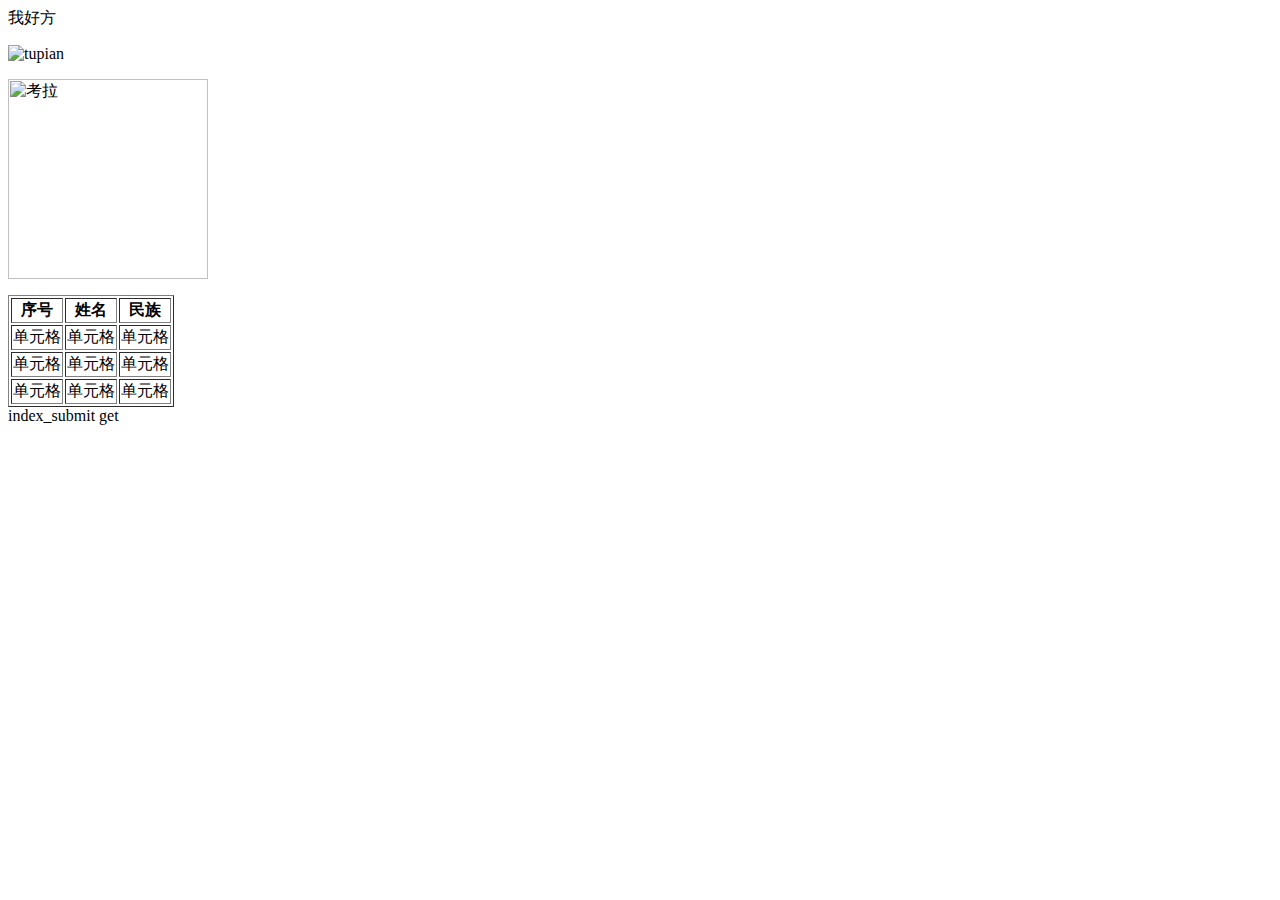
==== index.html @ b7d5998b "作业" ====
我好方
<!DOCTYPE html>
<html>
<head>
	<meta charset="utf-8">
</head>
<body>
	<p><img src="http://p4.so.qhimg.com/t0102672bd8a6bd290e.jpg" alt="tupian"></p>
	<p><img src="img/koala.jpg" alt="考拉" width="200"></p>
    <table border="1"> 
    <thead><th>序号</th><th>姓名</th><th>民族</th></thead>	
        <tr><td>单元格</td><td>单元格</td><td>单元格</td></tr>
        <tr><td>单元格</td><td>单元格</td><td>单元格</td></tr>
        <tr><td>单元格</td><td>单元格</td><td>单元格</td></tr>
    </table>
<form action="index_submit" method="get" accept-charset="utf-8">
	index_submit
	get
</form>

</body>
</html>
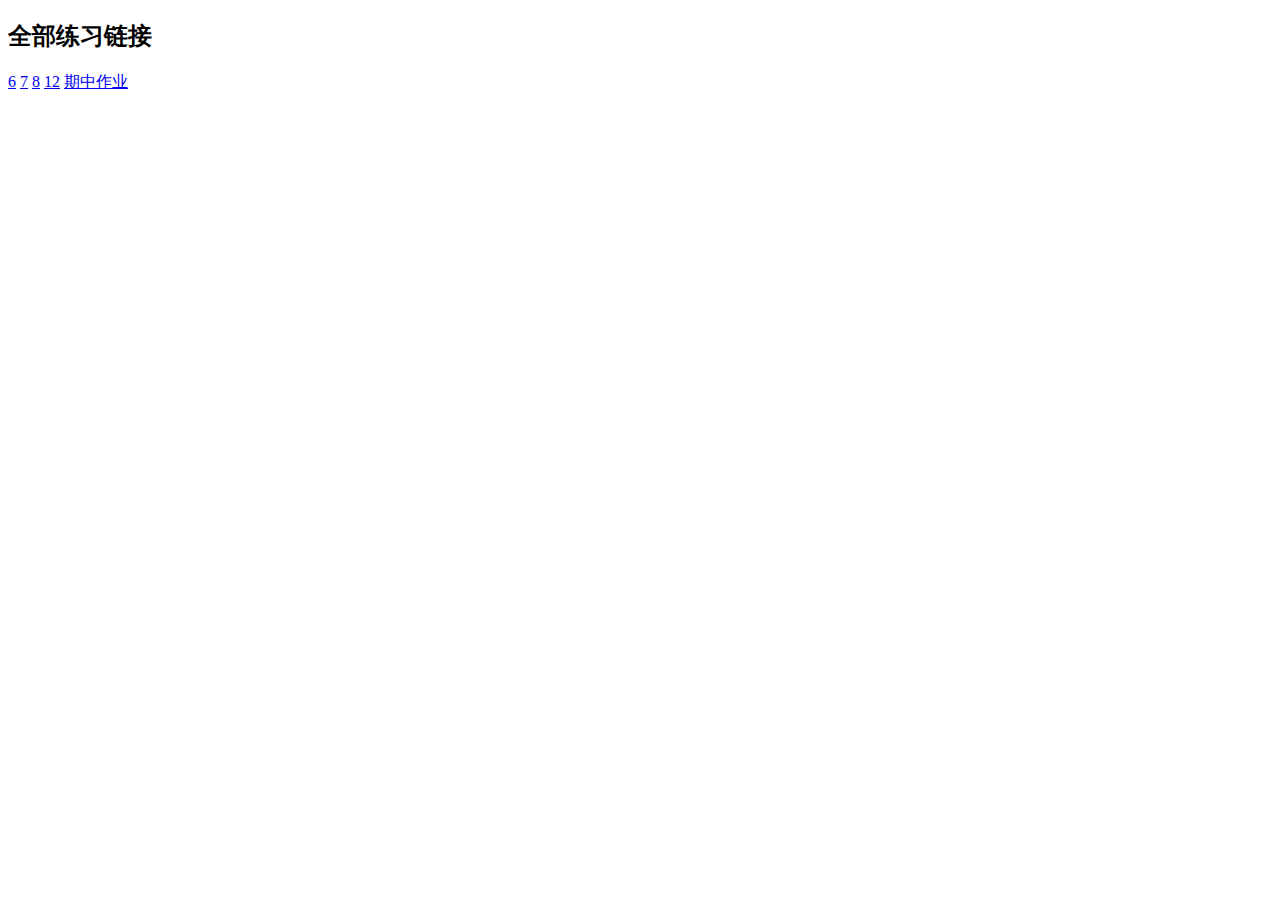
==== commit 1dc859ee: "视频文件嵌入" ====
--- a/index.html
+++ b/index.html
@@ -1,22 +1,19 @@
-我好方
+
 <!DOCTYPE html>
 <html>
 <head>
 	<meta charset="utf-8">
 </head>
 <body>
-	<p><img src="http://p4.so.qhimg.com/t0102672bd8a6bd290e.jpg" alt="tupian"></p>
-	<p><img src="img/koala.jpg" alt="考拉" width="200"></p>
-    <table border="1"> 
-    <thead><th>序号</th><th>姓名</th><th>民族</th></thead>	
-        <tr><td>单元格</td><td>单元格</td><td>单元格</td></tr>
-        <tr><td>单元格</td><td>单元格</td><td>单元格</td></tr>
-        <tr><td>单元格</td><td>单元格</td><td>单元格</td></tr>
-    </table>
-<form action="index_submit" method="get" accept-charset="utf-8">
-	index_submit
-	get
-</form>
-
+ <div>
+ <h2>全部练习链接</h2>
+     <p>
+         <a href="C:\Users\DELL\Desktop\zhengxiaohu123.github.io\6\demo.html">6</a>
+         <a href="C:\Users\DELL\Desktop\zhengxiaohu123.github.io\7\index.html">7</a>
+         <a href="C:\Users\DELL\Desktop\zhengxiaohu123.github.io\8\index.html">8</a>
+         <a href="C:\Users\DELL\Desktop\zhengxiaohu123.github.io\12\index.html">12</a>
+         <a href="C:\Users\DELL\Desktop\zhengxiaohu123.github.io\期中作业\index.html">期中作业</a>
+     </p>
+ </div>
 </body>
 </html>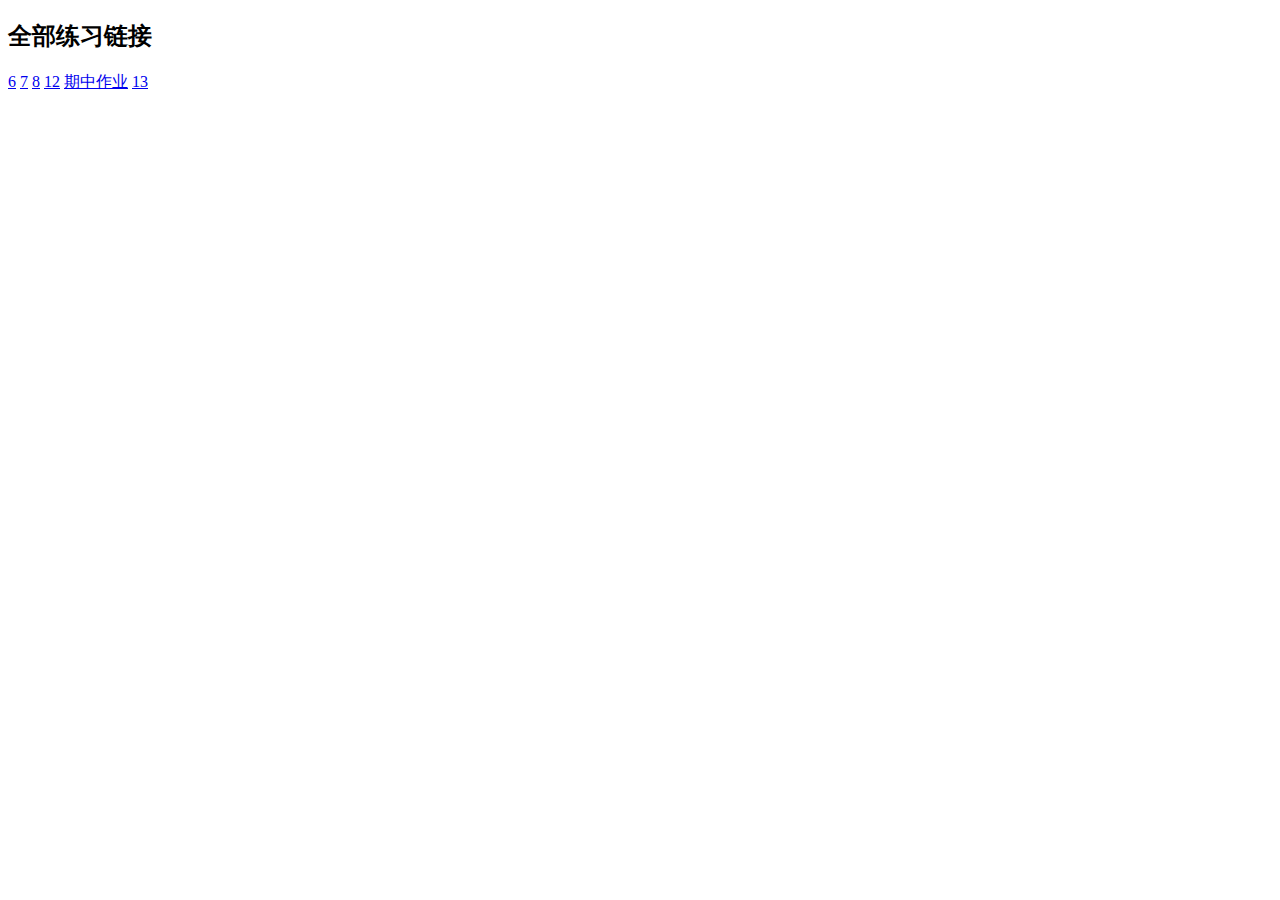
==== commit e08f3099: "变形练习" ====
--- a/index.html
+++ b/index.html
@@ -1,19 +1,22 @@
-
 <!DOCTYPE html>
 <html>
+
 <head>
-	<meta charset="utf-8">
+    <meta charset="utf-8">
 </head>
+
 <body>
- <div>
- <h2>全部练习链接</h2>
-     <p>
-         <a href="C:\Users\DELL\Desktop\zhengxiaohu123.github.io\6\demo.html">6</a>
-         <a href="C:\Users\DELL\Desktop\zhengxiaohu123.github.io\7\index.html">7</a>
-         <a href="C:\Users\DELL\Desktop\zhengxiaohu123.github.io\8\index.html">8</a>
-         <a href="C:\Users\DELL\Desktop\zhengxiaohu123.github.io\12\index.html">12</a>
-         <a href="C:\Users\DELL\Desktop\zhengxiaohu123.github.io\期中作业\index.html">期中作业</a>
-     </p>
- </div>
+    <div>
+        <h2>全部练习链接</h2>
+        <p>
+            <a href="C:\Users\DELL\Desktop\zhengxiaohu123.github.io\6\demo.html">6</a>
+            <a href="C:\Users\DELL\Desktop\zhengxiaohu123.github.io\7\index.html">7</a>
+            <a href="C:\Users\DELL\Desktop\zhengxiaohu123.github.io\8\index.html">8</a>
+            <a href="C:\Users\DELL\Desktop\zhengxiaohu123.github.io\12\index.html">12</a>
+            <a href="C:\Users\DELL\Desktop\zhengxiaohu123.github.io\期中作业\index.html">期中作业</a>
+            <a href="C:\Users\DELL\Desktop\zhengxiaohu123.github.io\13\index.html">13</a>
+        </p>
+    </div>
 </body>
-</html>+
+</html>
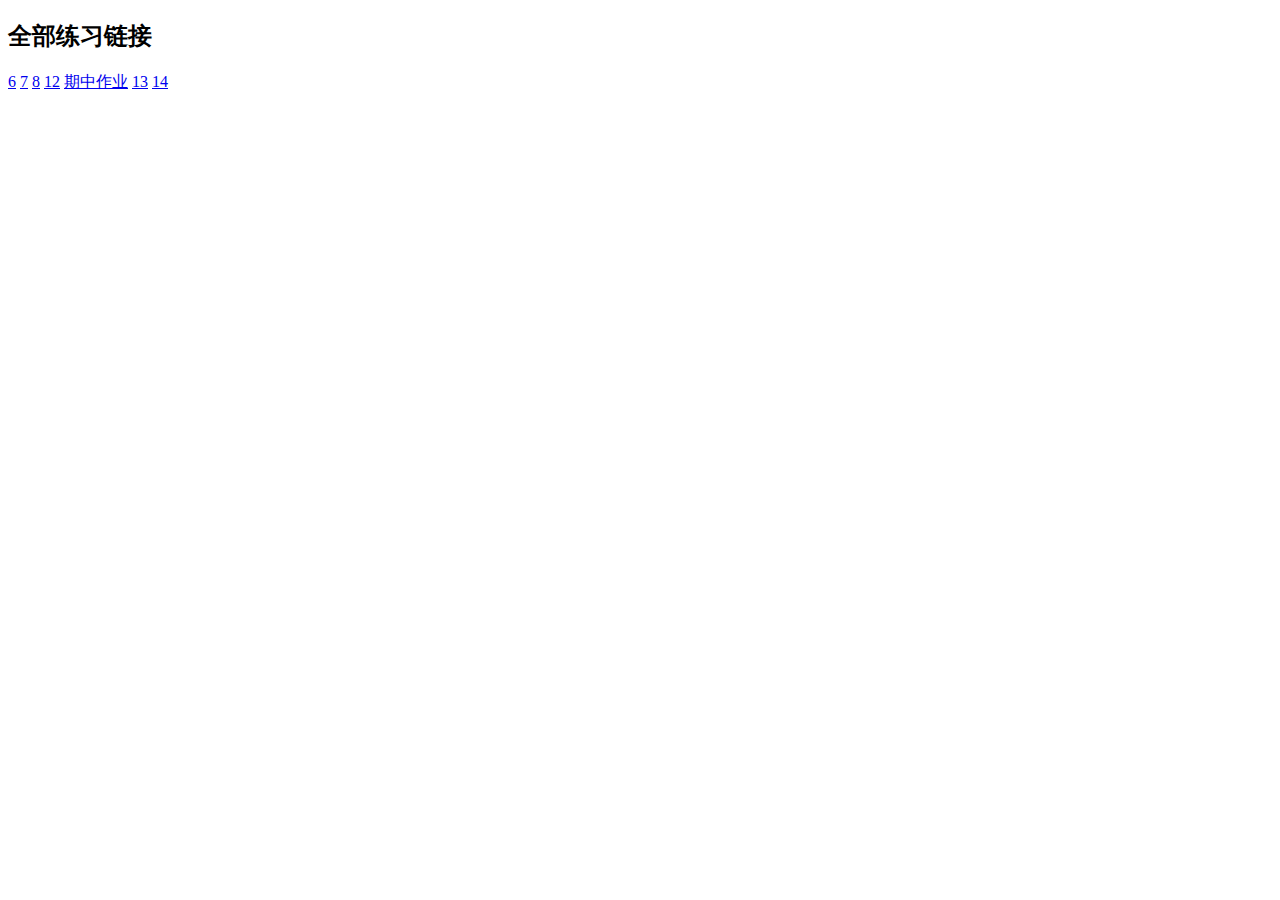
==== commit 6998a23f: "CSS动画练习" ====
--- a/index.html
+++ b/index.html
@@ -9,12 +9,13 @@
     <div>
         <h2>全部练习链接</h2>
         <p>
-            <a href="C:\Users\DELL\Desktop\zhengxiaohu123.github.io\6\demo.html">6</a>
-            <a href="C:\Users\DELL\Desktop\zhengxiaohu123.github.io\7\index.html">7</a>
-            <a href="C:\Users\DELL\Desktop\zhengxiaohu123.github.io\8\index.html">8</a>
-            <a href="C:\Users\DELL\Desktop\zhengxiaohu123.github.io\12\index.html">12</a>
-            <a href="C:\Users\DELL\Desktop\zhengxiaohu123.github.io\期中作业\index.html">期中作业</a>
-            <a href="C:\Users\DELL\Desktop\zhengxiaohu123.github.io\13\index.html">13</a>
+            <a href="zhengxiaohu123.github.io\6\demo.html">6</a>
+            <a href="zhengxiaohu123.github.io\7\index.html">7</a>
+            <a href="zhengxiaohu123.github.io\8\index.html">8</a>
+            <a href="zhengxiaohu123.github.io\12\index.html">12</a>
+            <a href="zhengxiaohu123.github.io\期中作业\index.html">期中作业</a>
+            <a href="zhengxiaohu123.github.io\13\index.html">13</a>
+            <a href="zhengxiaohu123.github.io\13\index.html">14</a>
         </p>
     </div>
 </body>
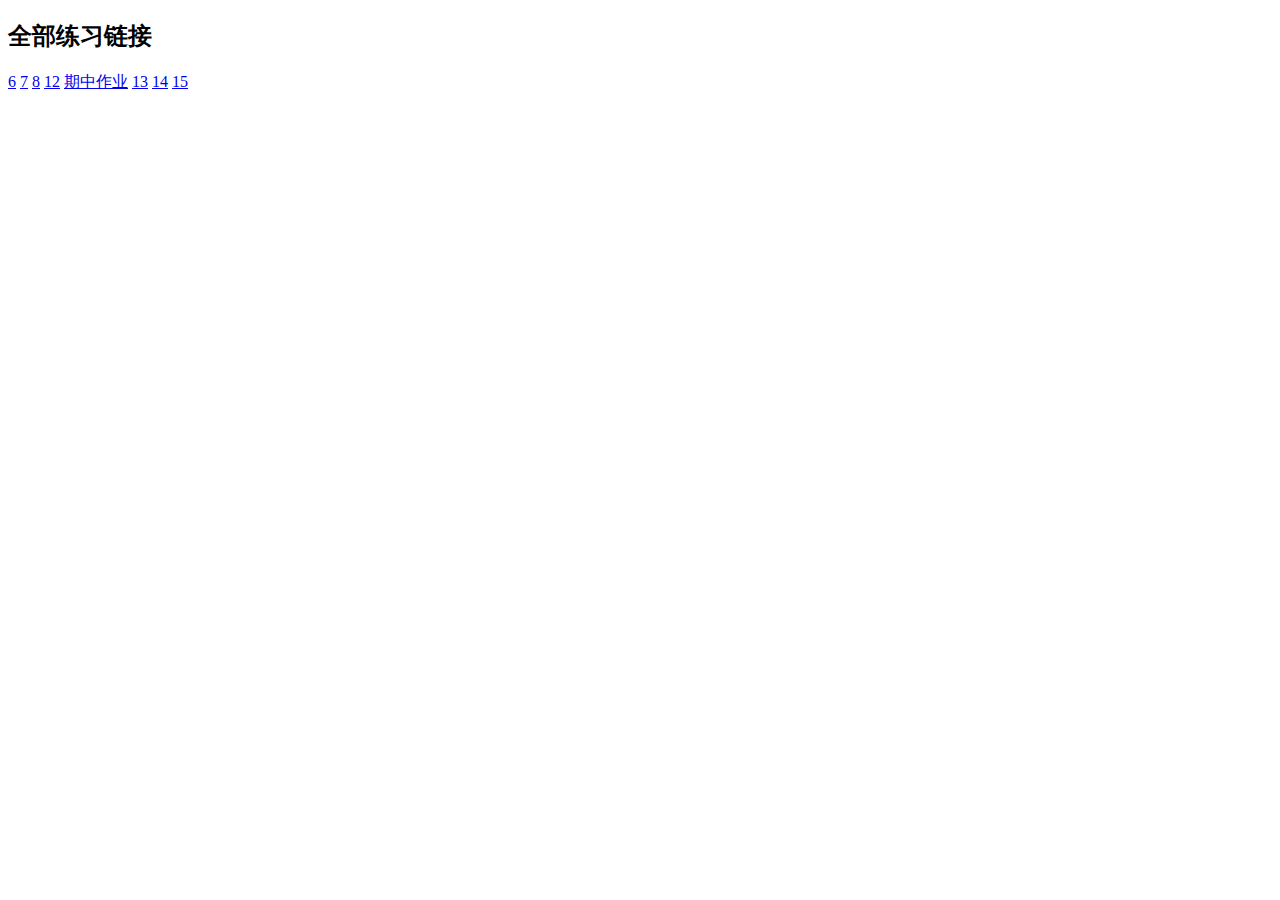
==== commit dedba318: "栅格系统" ====
--- a/index.html
+++ b/index.html
@@ -15,7 +15,8 @@
             <a href="zhengxiaohu123.github.io\12\index.html">12</a>
             <a href="zhengxiaohu123.github.io\期中作业\index.html">期中作业</a>
             <a href="zhengxiaohu123.github.io\13\index.html">13</a>
-            <a href="zhengxiaohu123.github.io\13\index.html">14</a>
+            <a href="zhengxiaohu123.github.io\14\index.html">14</a>
+            <a href="zhengxiaohu123.github.io\15\index.html">15</a>
         </p>
     </div>
 </body>
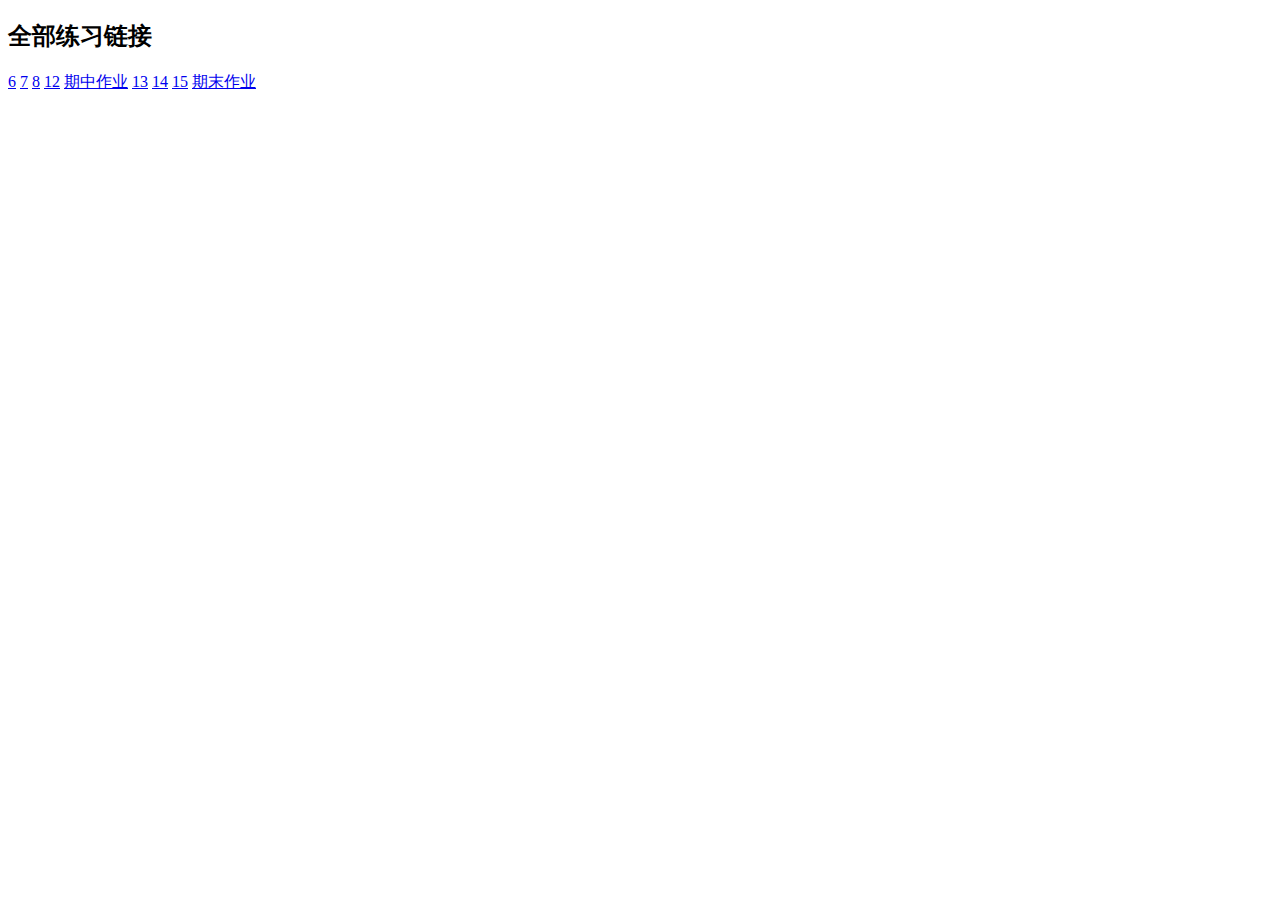
==== commit 37d5bbd1: "期末作业" ====
--- a/index.html
+++ b/index.html
@@ -1,3 +1,4 @@
+
 <!DOCTYPE html>
 <html>
 
@@ -17,6 +18,7 @@
             <a href="zhengxiaohu123.github.io\13\index.html">13</a>
             <a href="zhengxiaohu123.github.io\14\index.html">14</a>
             <a href="zhengxiaohu123.github.io\15\index.html">15</a>
+            <a href="zhengxiaohu123.github.io\期末作业\index.html">期末作业</a>
         </p>
     </div>
 </body>
